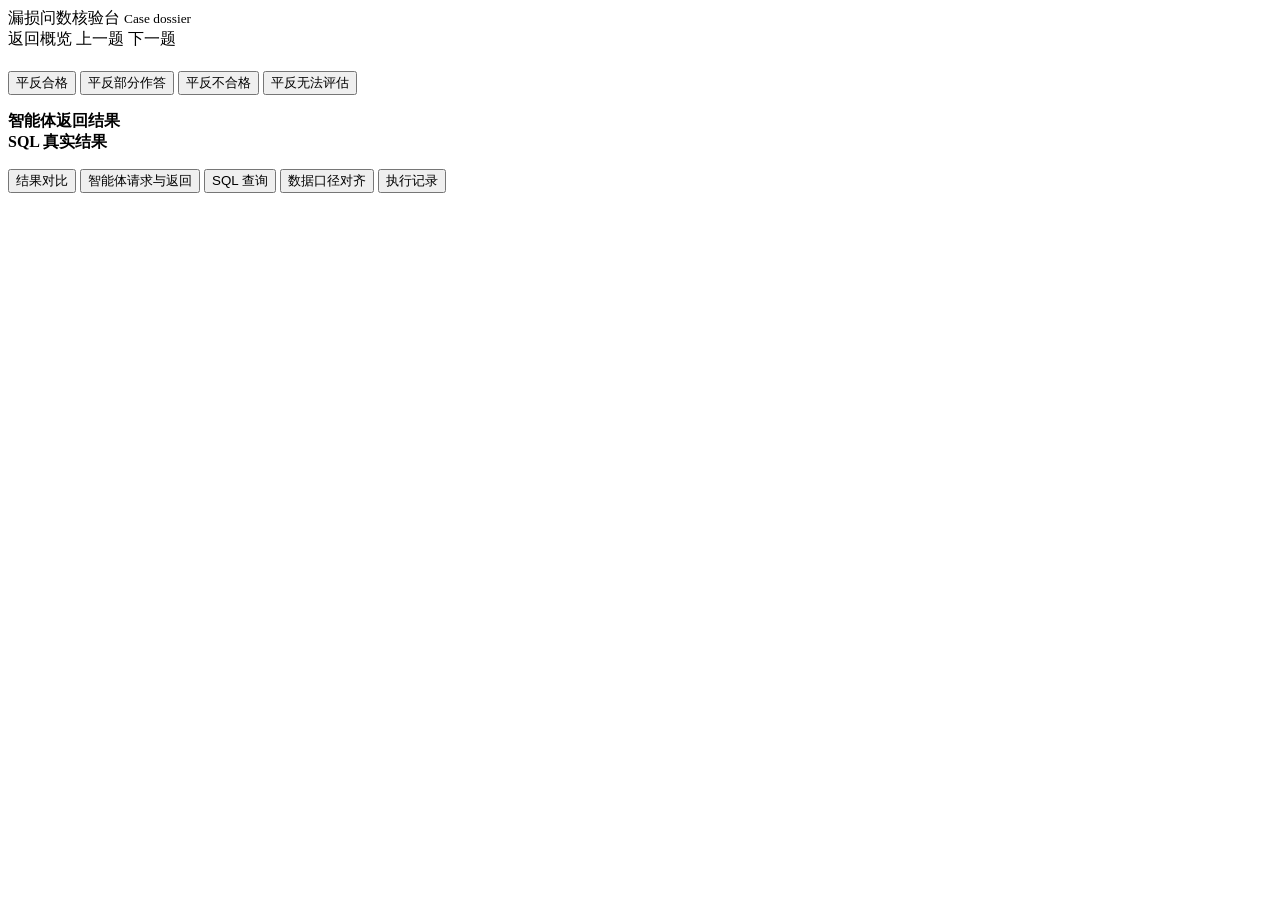
==== evaluator/static/case.html @ 0436fad4 "feat: initialize agent accuracy evaluator" ====
<!DOCTYPE html>
<html lang="zh-CN">
<head>
  <meta charset="UTF-8">
  <meta name="viewport" content="width=device-width, initial-scale=1.0">
  <title>题目详情</title>
  <link rel="stylesheet" href="/static/styles.css?v=20260910b">
</head>
<body>
  <header class="topbar">
    <div class="brand">漏损问数核验台 <small>Case dossier</small></div>
    <nav class="nav pager">
      <a class="btn ghost" id="back">返回概览</a>
      <a class="btn ghost" id="prev">上一题</a>
      <a class="btn ghost" id="next">下一题</a>
    </nav>
  </header>
  <main class="page" data-page="case">
    <p class="kicker" id="case-kicker"></p>
    <div class="case-heading">
      <h1 id="case-title"></h1>
      <div id="case-stamp" class="verdict-switch">
        <button type="button" class="verdict-btn" data-verdict="QUALIFIED" id="verdict-qualified"><span class="verdict-stamp">平反</span><span class="verdict-btn-label">合格</span></button>
        <button type="button" class="verdict-btn" data-verdict="PARTIAL" id="verdict-partial"><span class="verdict-stamp">平反</span><span class="verdict-btn-label">部分作答</span></button>
        <button type="button" class="verdict-btn" data-verdict="UNQUALIFIED" id="verdict-unqualified"><span class="verdict-stamp">平反</span><span class="verdict-btn-label">不合格</span></button>
        <button type="button" class="verdict-btn" data-verdict="UNEVALUABLE" id="verdict-unevaluable"><span class="verdict-stamp">平反</span><span class="verdict-btn-label">无法评估</span></button>
      </div>
    </div>
    <p id="case-question"></p>
    <div class="evidence" id="evidence">
      <section class="pane">
        <header><strong>智能体返回结果</strong></header>
        <div class="body" id="agent-result"></div>
      </section>
      <section class="pane">
        <header><strong>SQL 真实结果</strong></header>
        <div class="body" id="sql-result"></div>
      </section>
    </div>
    <div class="card" style="margin-top:16px">
      <div class="tabs">
        <button class="active" data-tab="diff">结果对比</button>
        <button data-tab="agent">智能体请求与返回</button>
        <button data-tab="sql">SQL 查询</button>
        <button data-tab="caliber">数据口径对齐</button>
        <button data-tab="logs">执行记录</button>
      </div>
      <div class="tab-panel active" id="tab-diff"></div>
      <div class="tab-panel" id="tab-agent"></div>
      <div class="tab-panel" id="tab-sql"></div>
      <div class="tab-panel" id="tab-caliber"></div>
      <div class="tab-panel" id="tab-logs"></div>
    </div>
  </main>
  <script src="/static/app.js?v=20260910e"></script>
</body>
</html>
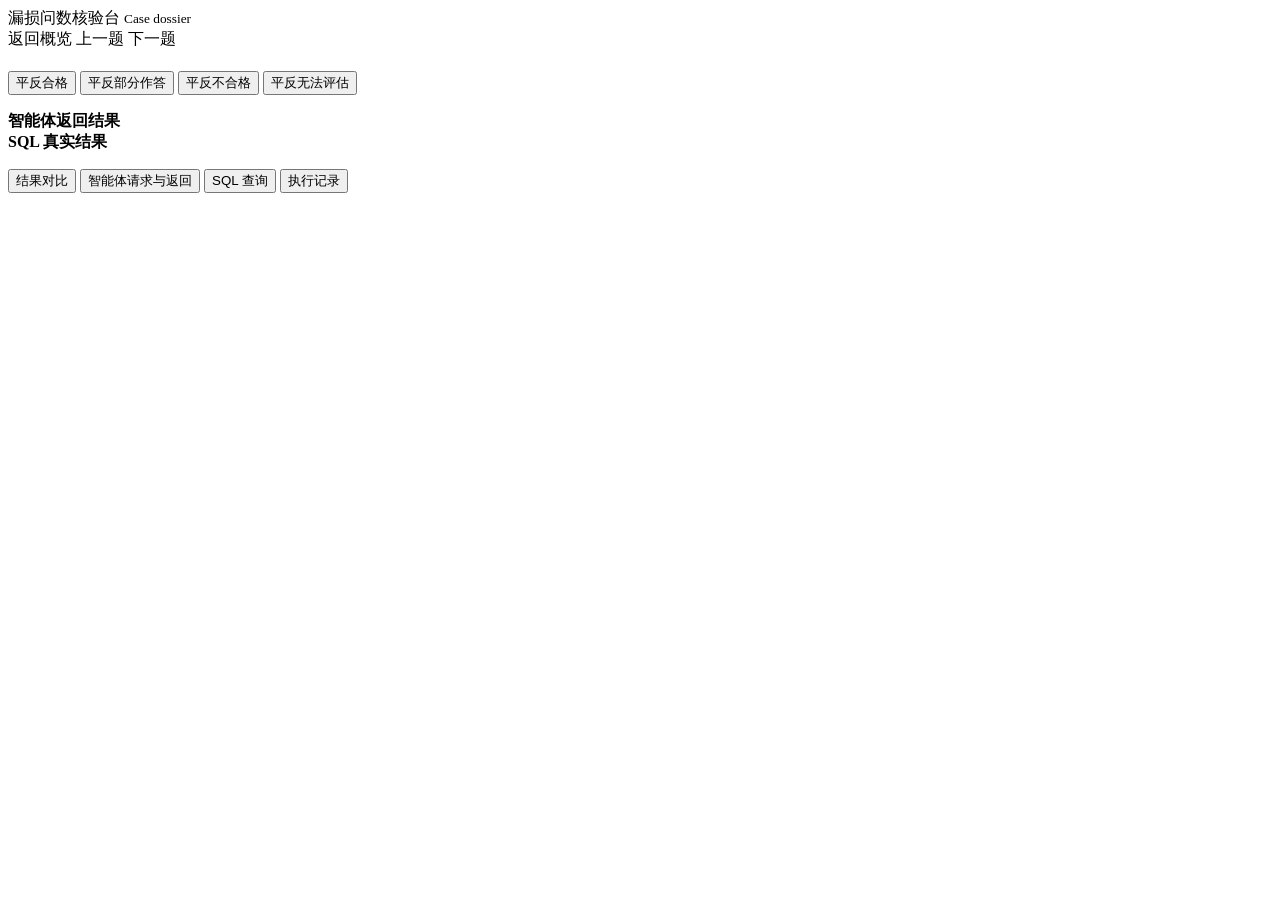
==== commit 8e708c8b: "新增评测与标注闭环方案，优化过程评测逻辑，增加测试用例，完善流式超时处理，重构评估与重放机制，提升代码可读性与可维护性。" ====
--- a/evaluator/static/case.html
+++ b/evaluator/static/case.html
@@ -1,10 +1,10 @@
-<!DOCTYPE html>
+﻿<!DOCTYPE html>
 <html lang="zh-CN">
 <head>
   <meta charset="UTF-8">
   <meta name="viewport" content="width=device-width, initial-scale=1.0">
   <title>题目详情</title>
-  <link rel="stylesheet" href="/static/styles.css?v=20260910b">
+  <link rel="stylesheet" href="/static/styles.css?v=20261106j">
 </head>
 <body>
   <header class="topbar">
@@ -26,6 +26,7 @@
         <button type="button" class="verdict-btn" data-verdict="UNEVALUABLE" id="verdict-unevaluable"><span class="verdict-stamp">平反</span><span class="verdict-btn-label">无法评估</span></button>
       </div>
     </div>
+    <section id="annotation-panel" class="annotation-panel" hidden></section>
     <p id="case-question"></p>
     <div class="evidence" id="evidence">
       <section class="pane">
@@ -42,16 +43,14 @@
         <button class="active" data-tab="diff">结果对比</button>
         <button data-tab="agent">智能体请求与返回</button>
         <button data-tab="sql">SQL 查询</button>
-        <button data-tab="caliber">数据口径对齐</button>
         <button data-tab="logs">执行记录</button>
       </div>
       <div class="tab-panel active" id="tab-diff"></div>
       <div class="tab-panel" id="tab-agent"></div>
       <div class="tab-panel" id="tab-sql"></div>
-      <div class="tab-panel" id="tab-caliber"></div>
       <div class="tab-panel" id="tab-logs"></div>
     </div>
   </main>
-  <script src="/static/app.js?v=20260910e"></script>
+  <script src="/static/app.js?v=20261106j"></script>
 </body>
 </html>
